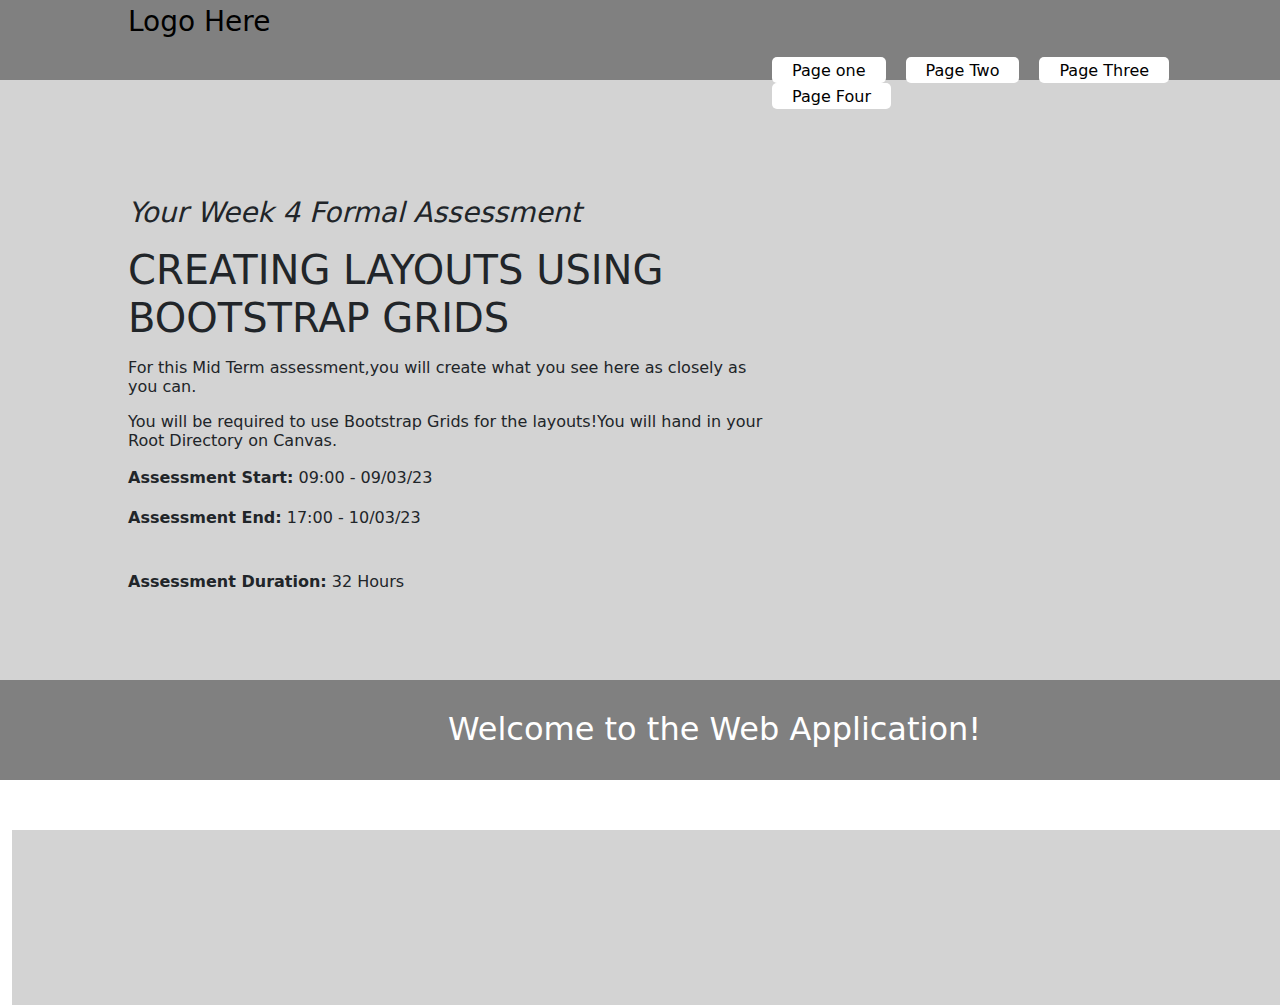
==== index.html @ 7bee8d04 "Finializing" ====
<!DOCTYPE html>
<html lang="en">
<head>
    <meta charset="UTF-8">
    <meta http-equiv="X-UA-Compatible" content="IE=edge">
    <meta name="viewport" content="width=device-width, initial-scale=1.0">
    <title>Formal Assessment One:Mid Term</title>

<link rel="stylesheet" href="https://cdn.jsdelivr.net/npm/bootstrap@5.2.3/dist/css/bootstrap.min.css">
<script src="https://cdn.jsdelivr.net/npm/bootstrap@5.2.3/dist/js/bootstrap.min.js"></script>

<link rel="stylesheet" href="css/main.css">

</head>
<body>
    <nav>
        <div class="logo"><h3>Logo Here</h3></div>
        <div class="nav-con">
            <ul>
                <li>Page one</li>
                <li>Page Two</li>
                <li>Page Three</li>
                <li>Page Four</li>

            </ul>
        </div>
    </nav>
    <header>
        <p><i><h3>Your Week 4 Formal Assessment</h3></i></p>
        <p><h1>CREATING LAYOUTS USING BOOTSTRAP GRIDS</h1></p>
        <p><h6>For this Mid Term assessment,you will create what you see here as closely as you can.</h6></p>
        <p><h6>You will be required to use Bootstrap Grids for the layouts!You will hand in your Root Directory on Canvas.</h6></p>
        <p><b>Assessment Start:</b> 09:00 - 09/03/23</p>
        <p><b>Assessment End:</b> 17:00 - 10/03/23</p>
        <br>
        <b>Assessment Duration:</b> 32 Hours
    </header>

    <div class="container-fluid">
        <div class="row">
            <div class="col-12 intro">
                <h2>Welcome to the Web Application!</h2>
            </div>
        </div>
        <div class="row">
            <div class="col 6">
                <div class="image-square"></div>
            </div>
            <div class></div>
        </div>
     
    </div>
</body>
</html>
---- css/main.css ----
nav{
    width:100%;
    height: 80px;
    background-color: grey;
    padding-top: 5px;
    color: black;
    padding-left: 10%;

}

header{
    width:100%;
    height: 600px;
    background-color: lightgrey;
    padding-top:100px;
    padding-left: 10%;
    padding-right: 40%;
}

.intro{
    text-alighn: center;
    background-color:grey;
    height:100px;
    padding-top: 30px;
    color:white;
    padding-left: 35%;
}

.image-square{
    width: 350%;
    height:350%;
    background-color: lightgray;
    margin:0 auto;
    margin-top: 50px;

}

.nav-con{
    width:550px;
    height: 50px;
    float:right;
    margin-top: 10px;
    padding-right: 10px;
}

.nav-con ul{
    list-style:none;
}

.nav-con li{
    float: left;
    height: 26px;
    background-color: white;
    text-align: center;
    border-radius: 5px;
    padding-left: 20px;
    padding-right: 20px;
    margin-right:10px;
    margin-left: 10px;
    padding-top: 2px;
}

.nav-con li:hover{
    background-color: black;
    color:white;
    cursor: pointer;
}
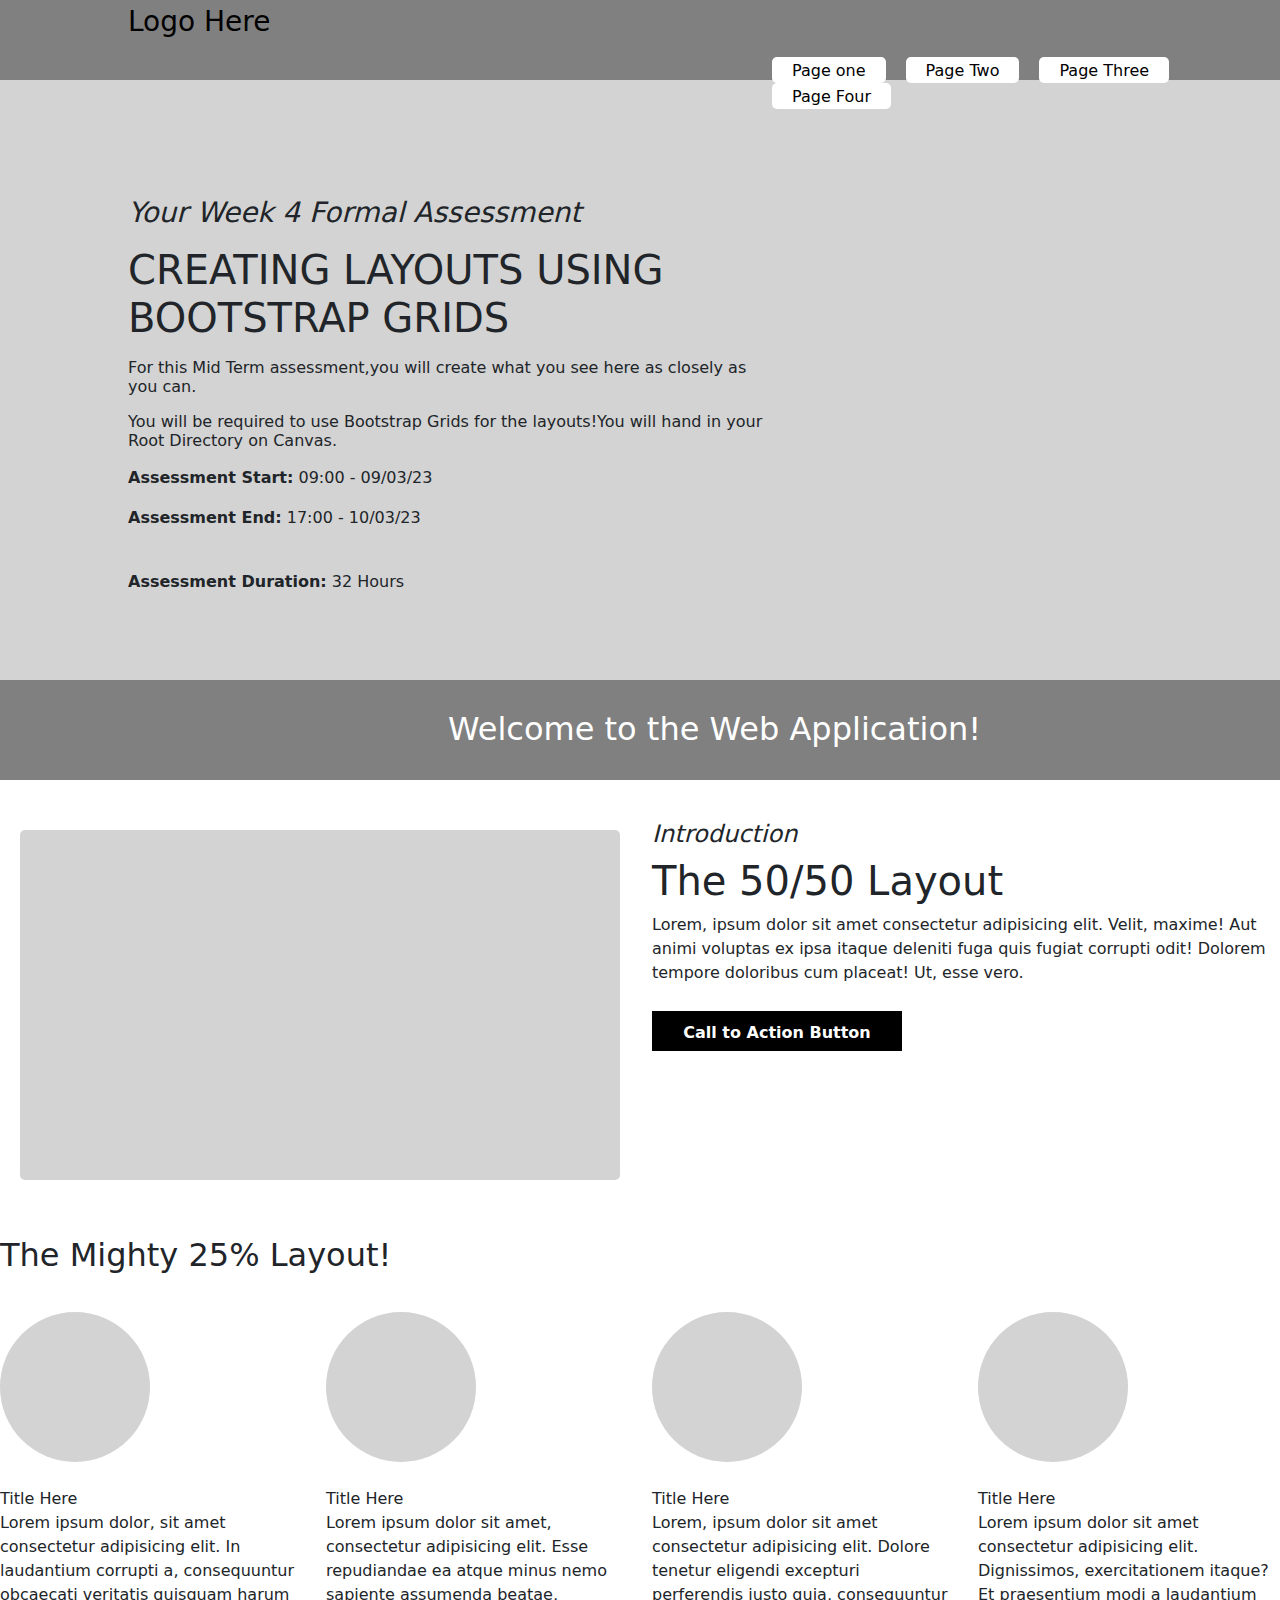
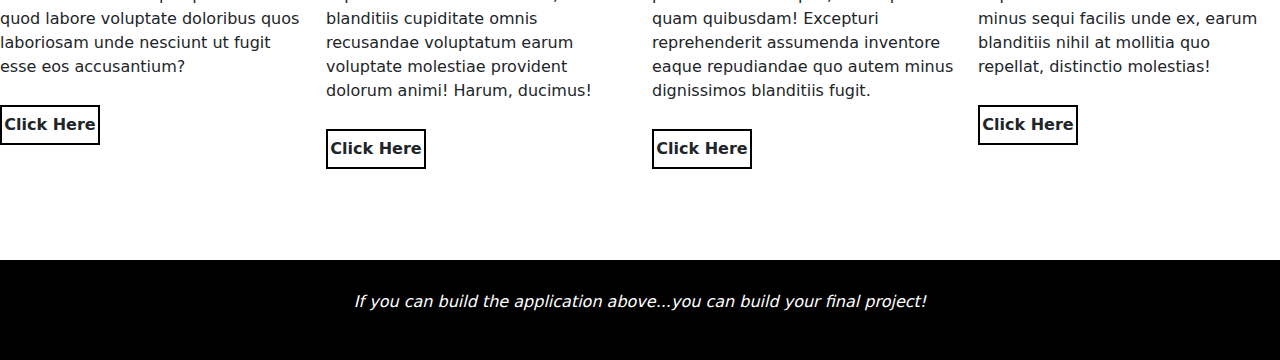
==== commit cbb3c8fd: "Finalizing" ====
--- a/index.html
+++ b/index.html
@@ -44,11 +44,38 @@
         </div>
         <div class="row">
             <div class="col 6">
-                <div class="image-square"></div>
+                <div class="image-round"></div>
             </div>
-            <div class></div>
+            <div class="col-6">
+                <h4><i>Introduction</i></h4>
+                <h1>The 50/50 Layout</h1>
+                <p>Lorem, ipsum dolor sit amet consectetur adipisicing elit. Velit, maxime! Aut animi voluptas ex ipsa itaque deleniti fuga quis fugiat corrupti odit! Dolorem tempore doloribus cum placeat! Ut, esse vero.</p>
+                    <div class="button normal">Call to Action Button</div>
+                </div>
+            </div>
         </div>
-     
+        <div class="row">
+            <h2>The Mighty 25% Layout!</h2>
+            <div class="col-3">
+                <div class="col-box">
+                </div>Title Here<br><p>Lorem ipsum dolor, sit amet consectetur adipisicing elit. In laudantium corrupti a, consequuntur obcaecati veritatis quisquam harum quod labore voluptate doloribus quos laboriosam unde nesciunt ut fugit esse eos accusantium?</p>
+                <div class="button inverted">Click Here</div>
+            </div>
+            <div class="col-3">
+                <div class="col-box"></div>Title Here<br><p>Lorem ipsum dolor sit amet, consectetur adipisicing elit. Esse repudiandae ea atque minus nemo sapiente assumenda beatae, blanditiis cupiditate omnis recusandae voluptatum earum voluptate molestiae provident dolorum animi! Harum, ducimus!</p>
+                <div class="button inverted">Click Here</div>
+            </div>
+            <div class="col-3">
+                <div class="col-box"></div>Title Here<br><p>Lorem, ipsum dolor sit amet consectetur adipisicing elit. Dolore tenetur eligendi excepturi perferendis iusto quia, consequuntur quam quibusdam! Excepturi reprehenderit assumenda inventore eaque repudiandae quo autem minus dignissimos blanditiis fugit.</p>
+                <div class="button inverted">Click Here</div>
+            </div>
+            <div class="col-3">
+                <div class="col-box"></div>Title Here<br><p>Lorem ipsum dolor sit amet consectetur adipisicing elit. Dignissimos, exercitationem itaque? Et praesentium modi a laudantium minus sequi facilis unde ex, earum blanditiis nihil at mollitia quo repellat, distinctio molestias!</p>
+                <div class="button inverted">Click Here</div><br>
+            </div>
+        </div>
     </div>
+
+    <footer><i>If you can build the application above...you can build your final project!</i></footer>
 </body>
 </html>--- a/css/main.css
+++ b/css/main.css
@@ -17,6 +17,15 @@
     padding-right: 40%;
 }
 
+footer{
+    height:100px;
+    width: 100%;
+    background-color: black;
+    color: white;
+    text-align: center;
+    padding-top: 30px;
+}
+
 .intro{
     text-alighn: center;
     background-color:grey;
@@ -26,13 +35,20 @@
     padding-left: 35%;
 }
 
-.image-square{
-    width: 350%;
-    height:350%;
-    background-color: lightgray;
-    margin:0 auto;
-    margin-top: 50px;
+.col-box{
+    width:150px;
+    height:150px;
+    background-color:lightgray;
+    margin-top: 30px;
+    text-align: right;
+    padding-top: 100px;
+    border-radius: 80%;
+    padding-left:40px;
+    margin-bottom: 25px;
+}
 
+.col-6{
+    padding-top: 40px;
 }
 
 .nav-con{
@@ -41,6 +57,52 @@
     float:right;
     margin-top: 10px;
     padding-right: 10px;
+}
+
+.image-round{
+    width:600px;
+    height:350px;
+    background-color:lightgrey;
+    border-radius:5px;
+    margin: 0 auto;
+    margin-top: 50px;
+}
+
+.button{
+    width:250px;
+    height:40px;
+    text-align:center;
+    padding-top: 10px;
+    font-weight:bold;
+    float:left;
+    margin-top:10px;
+    margin-radius: 5px;
+    margin-right: 10px;
+    margin-bottom: 30%;
+}
+
+.button-group{
+    width:400px;
+    height: 50px;
+}
+
+.normal{
+    background-color: black;
+    color: white;
+}
+
+.inverted{
+    border:2px solid black;
+    padding-top: 6px !important;
+    width: 100px;
+}
+
+.normal:hover{
+    cursor:pointer;
+    background-color: white;
+    color: black;
+    border: black;
+    padding-top: 5px !important
 }
 
 .nav-con ul{
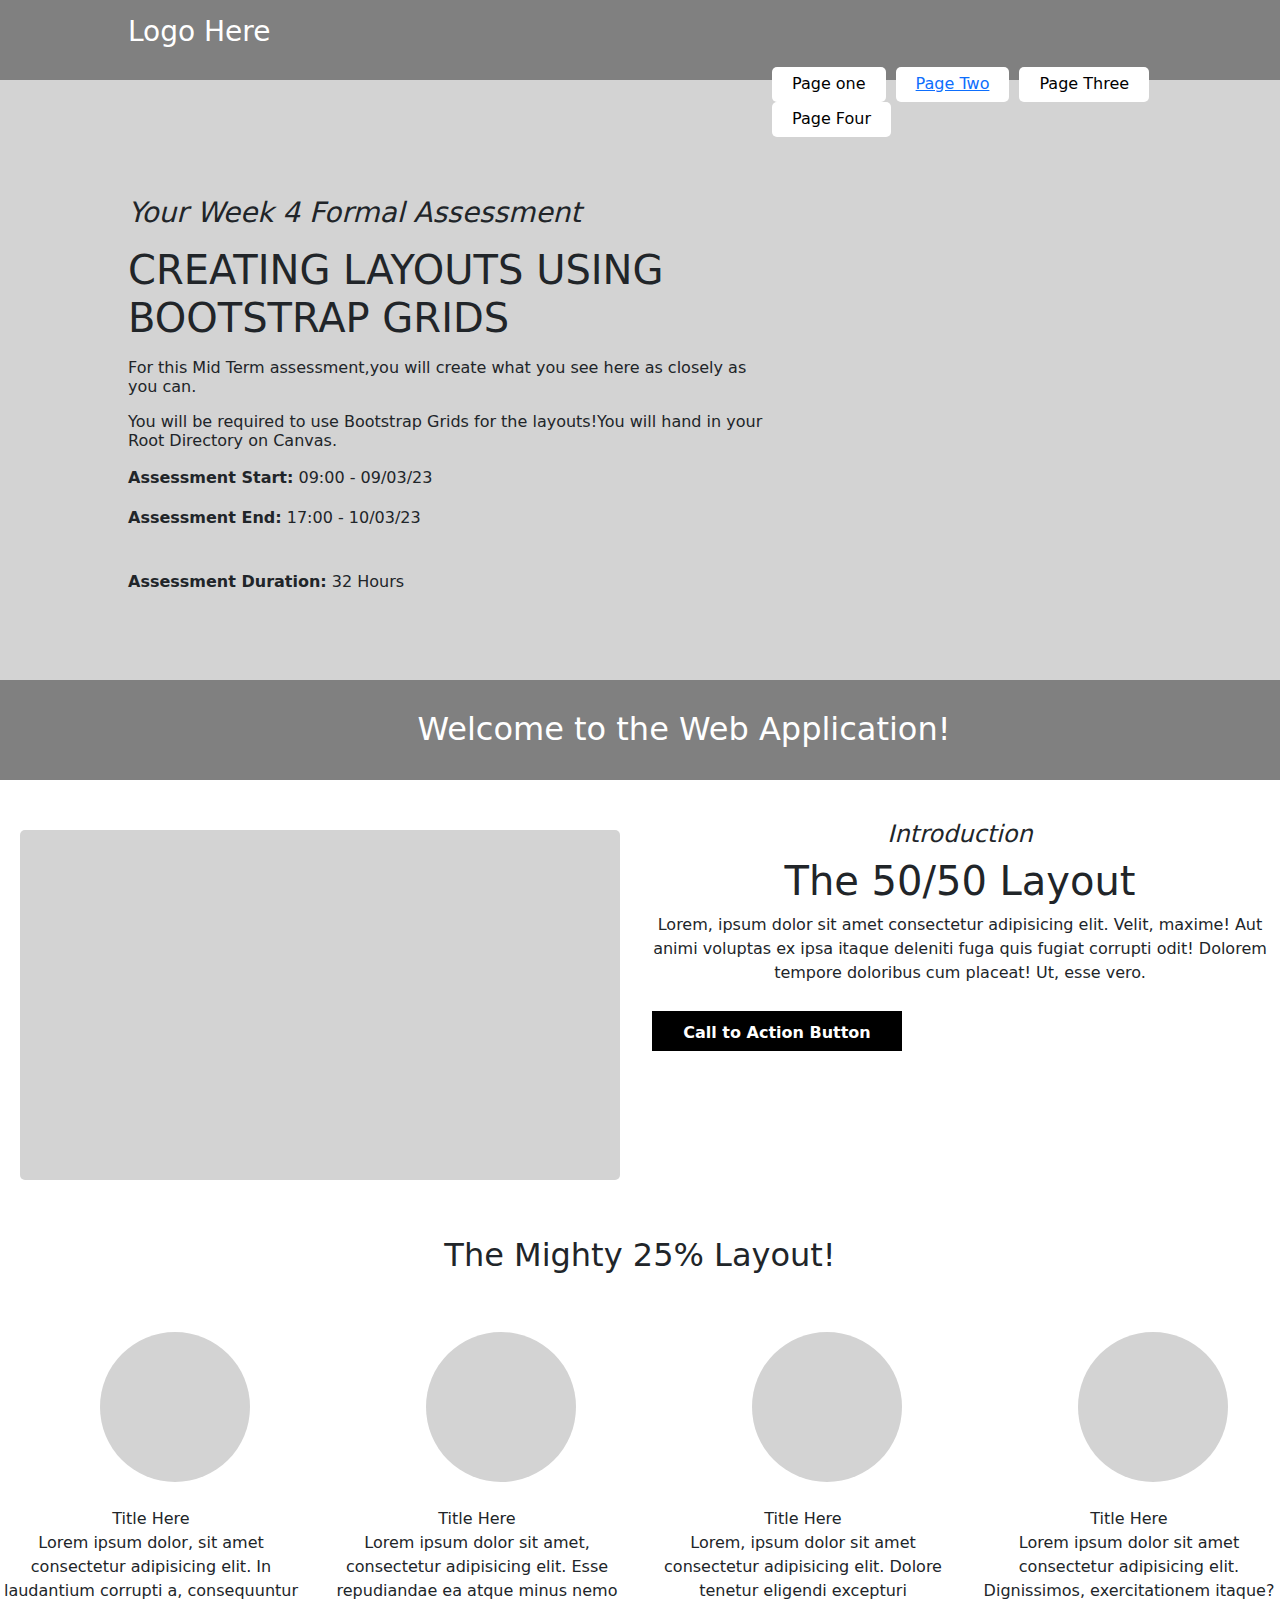
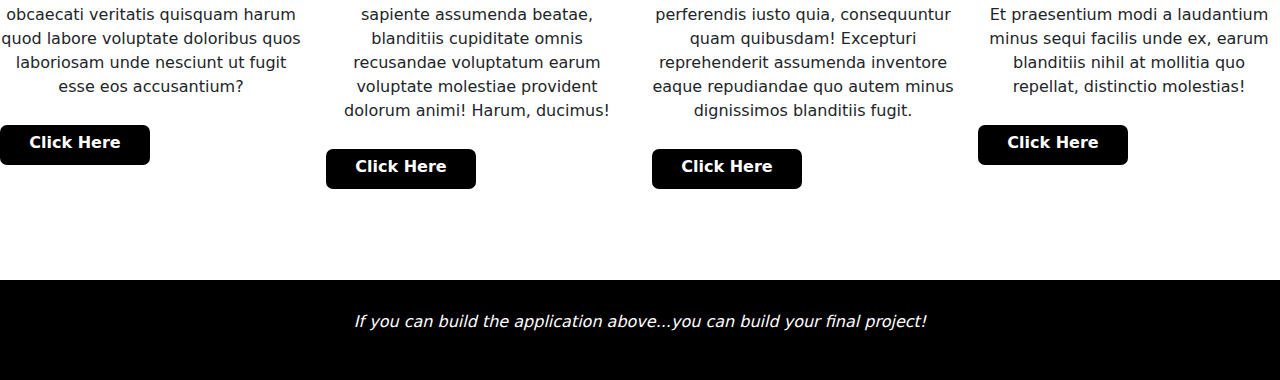
==== commit 4cd9d8b8: "Final" ====
--- a/index.html
+++ b/index.html
@@ -17,8 +17,8 @@
         <div class="logo"><h3>Logo Here</h3></div>
         <div class="nav-con">
             <ul>
-                <li>Page one</li>
-                <li>Page Two</li>
+                <li class="active">Page one</li>
+                <li><a href="pages/pagetwo.html">Page Two</a></li>
                 <li>Page Three</li>
                 <li>Page Four</li>
 
--- a/css/main.css
+++ b/css/main.css
@@ -2,9 +2,10 @@
     width:100%;
     height: 80px;
     background-color: grey;
-    padding-top: 5px;
-    color: black;
+    padding-top: 15px;
+    color: white;
     padding-left: 10%;
+    margin-right: 30px;
 
 }
 
@@ -26,26 +27,29 @@
     padding-top: 30px;
 }
 
+
 .intro{
-    text-alighn: center;
+    text-align: center;
     background-color:grey;
     height:100px;
     padding-top: 30px;
     color:white;
-    padding-left: 35%;
+    padding-left: 100px;
 }
 
 .col-box{
     width:150px;
     height:150px;
     background-color:lightgray;
-    margin-top: 30px;
+    margin-top: 50px;
     text-align: right;
     padding-top: 100px;
     border-radius: 80%;
     padding-left:40px;
     margin-bottom: 25px;
+    margin-left: 100px; 
 }
+
 
 .col-6{
     padding-top: 40px;
@@ -57,6 +61,15 @@
     float:right;
     margin-top: 10px;
     padding-right: 10px;
+    
+}
+
+.row{
+    text-align: center;
+}
+
+.row-1{ 
+    text-align: left;
 }
 
 .image-round{
@@ -89,12 +102,17 @@
 .normal{
     background-color: black;
     color: white;
+    border: black;
 }
 
 .inverted{
     border:2px solid black;
     padding-top: 6px !important;
-    width: 100px;
+    width: 150px;
+    border-radius: 7px;
+    background-color: black;
+    color: white;
+    border: black;
 }
 
 .normal:hover{
@@ -105,21 +123,31 @@
     padding-top: 5px !important
 }
 
+.inverted:hover{
+    cursor: pointer;
+    background-color: white;
+    color: black;
+    border: black !important;
+    padding-top:5px;
+}
+
 .nav-con ul{
     list-style:none;
 }
 
 .nav-con li{
     float: left;
-    height: 26px;
+    height: 35px;
     background-color: white;
+    color: black;
     text-align: center;
     border-radius: 5px;
     padding-left: 20px;
     padding-right: 20px;
-    margin-right:10px;
     margin-left: 10px;
-    padding-top: 2px;
+    padding-top: 5px;
+    
+
 }
 
 .nav-con li:hover{
